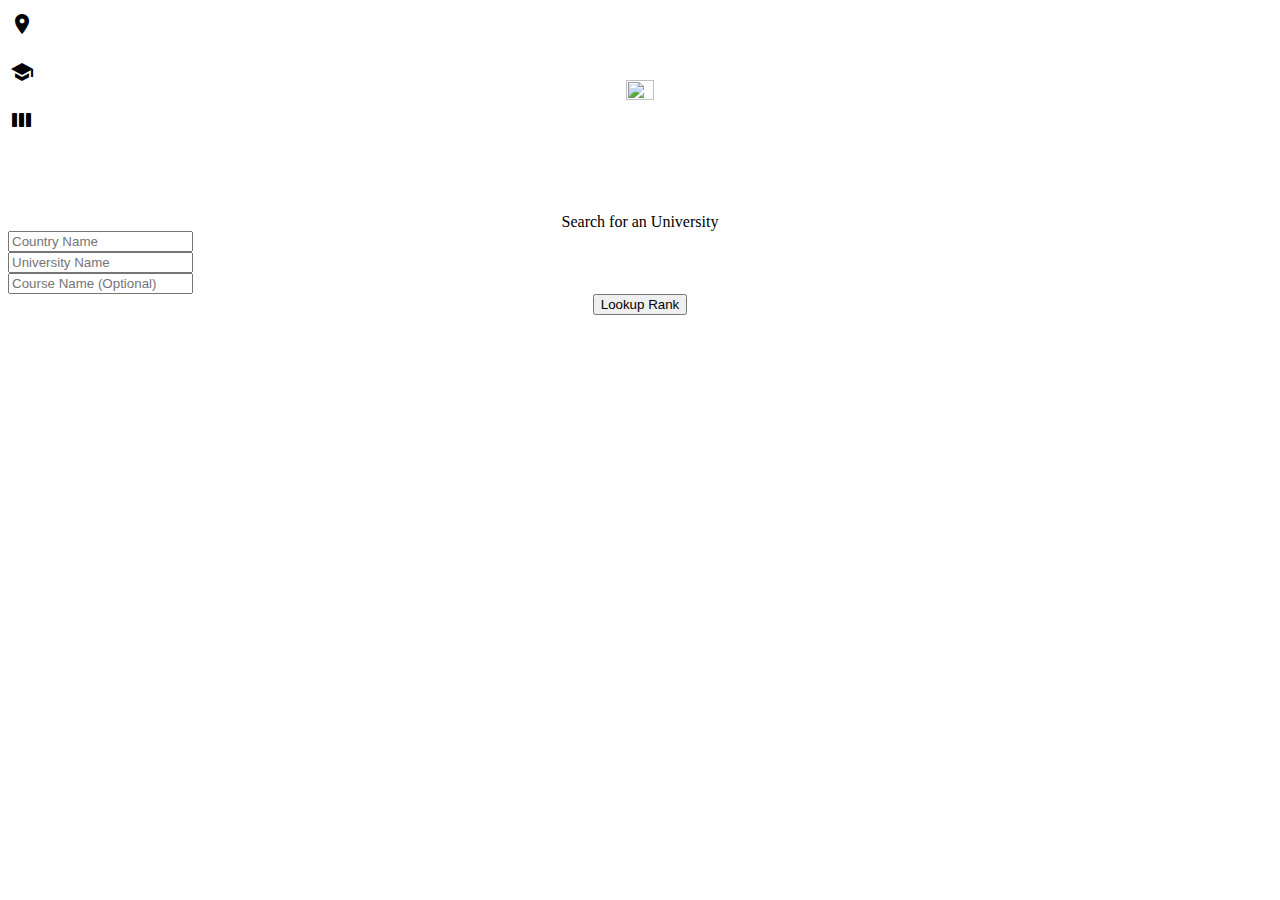
==== templates/index.html @ d8b6df16 "v1.7" ====
<html>
<head>
<title>Rank-O-Matic</title>
<link rel="stylesheet" href="https://fonts.googleapis.com/icon?family=Material+Icons">
<link rel="stylesheet" href="https://raw.githack.com/barathykolappan/Rank-O-Matic/master/static/style.css">
<link rel="stylesheet" href="https://raw.githack.com/barathykolappan/Rank-O-Matic/master/static/back.css">
</head>
<body>
<br><br><br><br>
<center><img src="https://raw.githack.com/barathykolappan/Rank-O-Matic/master/static/icon.png" height=15%></center>
<form method="POST" >
<div class="Search">
  <div class="search_title">
    <center>Search for an University</center>
  </div>
  <div class="search_fields">
    <div class="search_fields__country">
        <i class="material-icons" style="position:absolute; top:12px; left:10px;">location_on</i>
	<datalist id="clist">
	<option>Afghanistan</option>
	<option>Albania </option>
	<option>Algeria </option>
	<option>American Samoa </option>
	<option>Andorra </option>
	<option>Angola </option>
	<option>Anguilla </option>
	<option>Antigua & Barbuda </option>
	<option>Argentina </option>
	<option>Armenia </option>
	<option>Aruba </option>
	<option>Australia </option>
	<option>Austria </option>
	<option>Azerbaijan </option>
	<option>Bahamas, The </option>
	<option>Bahrain </option>
	<option>Bangladesh </option>
	<option>Barbados </option>
	<option>Belarus </option>
	<option>Belgium </option>
	<option>Belize </option>
	<option>Benin </option>
	<option>Bermuda </option>
	<option>Bhutan </option>
	<option>Bolivia </option>
	<option>Bosnia & Herzegovina </option>
	<option>Botswana </option>
	<option>Brazil </option>
	<option>British Virgin Is. </option>
	<option>Brunei </option>
	<option>Bulgaria </option>
	<option>Burkina Faso </option>
	<option>Burma </option>
	<option>Burundi </option>
	<option>Cambodia </option>
	<option>Cameroon </option>
	<option>Canada </option>
	<option>Cape Verde </option>
	<option>Cayman Islands </option>
	<option>Central African Rep. </option>
	<option>Chad </option>
	<option>Chile </option>
	<option>China </option>
	<option>Colombia </option>
	<option>Comoros </option>
	<option>Congo, Dem. Rep. </option>
	<option>Congo, Repub. of the </option>
	<option>Cook Islands </option>
	<option>Costa Rica </option>
	<option>Cote d'Ivoire </option>
	<option>Croatia </option>
	<option>Cuba </option>
	<option>Cyprus </option>
	<option>Czech Republic </option>
	<option>Denmark </option>
	<option>Djibouti </option>
	<option>Dominica </option>
	<option>Dominican Republic </option>
	<option>East Timor </option>
	<option>Ecuador </option>
	<option>Egypt </option>
	<option>El Salvador </option>
	<option>Equatorial Guinea </option>
	<option>Eritrea </option>
	<option>Estonia </option>
	<option>Ethiopia </option>
	<option>Faroe Islands </option>
	<option>Fiji </option>
	<option>Finland </option>
	<option>France </option>
	<option>French Guiana </option>
	<option>French Polynesia </option>
	<option>Gabon </option>
	<option>Gambia, The </option>
	<option>Gaza Strip </option>
	<option>Georgia </option>
	<option>Germany </option>
	<option>Ghana </option>
	<option>Gibraltar </option>
	<option>Greece </option>
	<option>Greenland </option>
	<option>Grenada </option>
	<option>Guadeloupe </option>
	<option>Guam </option>
	<option>Guatemala </option>
	<option>Guernsey </option>
	<option>Guinea </option>
	<option>Guinea-Bissau </option>
	<option>Guyana </option>
	<option>Haiti </option>
	<option>Honduras </option>
	<option>Hong Kong </option>
	<option>Hungary </option>
	<option>Iceland </option>
	<option>India </option>
	<option>Indonesia </option>
	<option>Iran </option>
	<option>Iraq </option>
	<option>Ireland </option>
	<option>Isle of Man </option>
	<option>Israel </option>
	<option>Italy </option>
	<option>Jamaica </option>
	<option>Japan </option>
	<option>Jersey </option>
	<option>Jordan </option>
	<option>Kazakhstan </option>
	<option>Kenya </option>
	<option>Kiribati </option>
	<option>Korea, North </option>
	<option>Korea, South </option>
	<option>Kuwait </option>
	<option>Kyrgyzstan </option>
	<option>Laos </option>
	<option>Latvia </option>
	<option>Lebanon </option>
	<option>Lesotho </option>
	<option>Liberia </option>
	<option>Libya </option>
	<option>Liechtenstein </option>
	<option>Lithuania </option>
	<option>Luxembourg </option>
	<option>Macau </option>
	<option>Macedonia </option>
	<option>Madagascar </option>
	<option>Malawi </option>
	<option>Malaysia </option>
	<option>Maldives </option>
	<option>Mali </option>
	<option>Malta </option>
	<option>Marshall Islands </option>
	<option>Martinique </option>
	<option>Mauritania </option>
	<option>Mauritius </option>
	<option>Mayotte </option>
	<option>Mexico </option>
	<option>Micronesia, Fed. St. </option>
	<option>Moldova </option>
	<option>Monaco </option>
	<option>Mongolia </option>
	<option>Montserrat </option>
	<option>Morocco </option>
	<option>Mozambique </option>
	<option>Namibia </option>
	<option>Nauru </option>
	<option>Nepal </option>
	<option>Netherlands </option>
	<option>Netherlands Antilles </option>
	<option>New Caledonia </option>
	<option>New Zealand </option>
	<option>Nicaragua </option>
	<option>Niger </option>
	<option>Nigeria </option>
	<option>N. Mariana Islands </option>
	<option>Norway </option>
	<option>Oman </option>
	<option>Pakistan </option>
	<option>Palau </option>
	<option>Panama </option>
	<option>Papua New Guinea </option>
	<option>Paraguay </option>
	<option>Peru </option>
	<option>Philippines </option>
	<option>Poland </option>
	<option>Portugal </option>
	<option>Puerto Rico </option>
	<option>Qatar </option>
	<option>Reunion </option>
	<option>Romania </option>
	<option>Russia </option>
	<option>Rwanda </option>
	<option>Saint Helena </option>
	<option>Saint Kitts & Nevis </option>
	<option>Saint Lucia </option>
	<option>St Pierre & Miquelon </option>
	<option>Saint Vincent and the Grenadines </option>
	<option>Samoa </option>
	<option>San Marino </option>
	<option>Sao Tome & Principe </option>
	<option>Saudi Arabia </option>
	<option>Senegal </option>
	<option>Serbia </option>
	<option>Seychelles </option>
	<option>Sierra Leone </option>
	<option>Singapore </option>
	<option>Slovakia </option>
	<option>Slovenia </option>
	<option>Solomon Islands </option>
	<option>Somalia </option>
	<option>South Africa </option>
	<option>Spain </option>
	<option>Sri Lanka </option>
	<option>Sudan </option>
	<option>Suriname </option>
	<option>Swaziland </option>
	<option>Sweden </option>
	<option>Switzerland </option>
	<option>Syria </option>
	<option>Taiwan </option>
	<option>Tajikistan </option>
	<option>Tanzania </option>
	<option>Thailand </option>
	<option>Togo </option>
	<option>Tonga </option>
	<option>Trinidad & Tobago </option>
	<option>Tunisia </option>
	<option>Turkey </option>
	<option>Turkmenistan </option>
	<option>Turks & Caicos Is </option>
	<option>Tuvalu </option>
	<option>Uganda </option>
	<option>Ukraine </option>
	<option>United Arab Emirates </option>
	<option>United Kingdom </option>
	<option>United States of America</option>
	<option>Uruguay </option>
	<option>Uzbekistan </option>
	<option>Vanuatu </option>
	<option>Venezuela </option>
	<option>Vietnam </option>
	<option>Virgin Islands </option>
	<option>Wallis and Futuna </option>
	<option>West Bank </option>
	<option>Western Sahara </option>
	<option>Yemen </option>
	<option>Zambia </option>
	<option>Zimbabwe </option>
	</datalist>
      <input placeholder="Country Name" type="text" name='cname' autoComplete="on" list="clist">
    </div>
    <div class="search_fields__univ">
        <i class="material-icons" style="position:absolute; top:60px; left:10px;">school</i>
	<datalist id="ulist">
	<option>Aalborg University</option>
	<option>Aalto University</option>
	<option>Aarhus University</option>
	<option>Aberystwyth University</option>
	<option>Ãcole Normale SupÃrieure de Lyon</option>
	<option>Ãcole Normale Suprieure</option>
	<option>Ãcole Polytechnique</option>
	<option>Ãcole Polytechnique FÃdÃrale de Lausanne</option>
	<option>Adam Mickiewicz University</option>
	<option>AGH University of Science and Technology</option>
	<option>Ajou University</option>
	<option>Alexandria University</option>
	<option>Alexandria University</option>
	<option>Alexandria University</option>
	<option>Alexandru Ioan Cuza University</option>
	<option>Aligarh Muslim University</option>
	<option>American University</option>
	<option>American University of Beirut</option>
	<option>American University of Sharjah</option>
	<option>Amirkabir University of Technology</option>
	<option>Amrita University</option>
	<option>Anadolu University</option>
	<option>Andhra University</option>
	<option>Anna University</option>
	<option>Aristotle University of Thessaloniki</option>
	<option>Arizona State University</option>
	<option>Asia University, Taiwan</option>
	<option>Aston University</option>
	<option>Aston University</option>
	<option>Athens University of Economics and Business</option>
	<option>Auburn University</option>
	<option>Auburn University</option>
	<option>Auckland University of Technology</option>
	<option>Austral University of Chile</option>
	<option>Australian National University</option>
	<option>Autonomous University of Barcelona</option>
	<option>Autonomous University of Madrid</option>
	<option>Bangor University</option>
	<option>Bar-Ilan University</option>
	<option>Bar-Ilan University</option>
	<option>Bauman Moscow State Technical University</option>
	<option>Beijing Institute of Technology</option>
	<option>Belarusian State University</option>
	<option>Ben-Gurion University of the Negev</option>
	<option>Bielefeld University</option>
	<option>Bielefeld University</option>
	<option>Bilkent University</option>
	<option>Bilkent University</option>
	<option>Binghamton University, State University of New York</option>
	<option>Birkbeck, University of London</option>
	<option>Birla Institute of Technology and Science, Pilani</option>
	<option>Blaise Pascal University</option>
	<option>Boston College</option>
	<option>Boston University</option>
	<option>Bournemouth University</option>
	<option>Brno University of Technology</option>
	<option>Brown University</option>
	<option>Brunel University London</option>
	<option>Brunel University London</option>
	<option>Budapest University of Technology and Economics</option>
	<option>Cairo University</option>
	<option>California Institute of Technology</option>
	<option>California State University, Long Beach</option>
	<option>Capital Medical University</option>
	<option>Cardiff University</option>
	<option>Carleton University</option>
	<option>Carleton University</option>
	<option>Carlos III University of Madrid</option>
	<option>Carnegie Mellon University</option>
	<option>Case Western Reserve University</option>
	<option>Catholic University of the Sacred Heart</option>
	<option>Central Queensland University</option>
	<option>Chalmers University of Technology</option>
	<option>Chang Gung University</option>
	<option>Charles Darwin University</option>
	<option>Charles University in Prague</option>
	<option>Charles University in Prague</option>
	<option>Chiang Mai University</option>
	<option>Chiba University</option>
	<option>China Agricultural University</option>
	<option>China Medical University, Taiwan</option>
	<option>China University of Geosciences (Wuhan)</option>
	<option>China University of Petroleum (Beijing)</option>
	<option>Chonbuk National University</option>
	<option>Chongqing University</option>
	<option>Chonnam National University</option>
	<option>Chulalongkorn University</option>
	<option>Chung Yuan Christian University</option>
	<option>Chung-Ang University</option>
	<option>Chungnam National University</option>
	<option>City University London</option>
	<option>Claude Bernard University Lyon 1</option>
	<option>Clemson University</option>
	<option>Clemson University</option>
	<option>Colorado School of Mines</option>
	<option>Colorado State University</option>
	<option>Columbia University</option>
	<option>Comenius University in Bratislava</option>
	<option>Complutense University of Madrid</option>
	<option>Concordia University</option>
	<option>Cornell University</option>
	<option>Coventry University</option>
	<option>Creighton University</option>
	<option>Curtin University</option>
	<option>Curtin University</option>
	<option>Czech Technical University in Prague</option>
	<option>Dalhousie University</option>
	<option>Dalhousie University</option>
	<option>Dalian University of Technology</option>
	<option>Dartmouth College</option>
	<option>De Montfort University</option>
	<option>Deakin University</option>
	<option>Delft University of Technology</option>
	<option>Drexel University</option>
	<option>Drexel University</option>
	<option>Dublin City University</option>
	<option>Dublin Institute of Technology</option>
	<option>Duke University</option>
	<option>Durham University</option>
	<option>East China Normal University</option>
	<option>East China University of Science and Technology</option>
	<option>Edith Cowan University</option>
	<option>Ehime University</option>
	<option>Eindhoven University of Technology</option>
	<option>Emory University</option>
	<option>Erasmus University Rotterdam</option>
	<option>Erciyes University</option>
	<option>Ewha Womans University</option>
	<option>Federal University of Bahia</option>
	<option>Federal University of Lavras</option>
	<option>Federal University of Minas Gerais</option>
	<option>Federal University of ParanÃ¡ (UFPR)</option>
	<option>Federal University of Rio de Janeiro</option>
	<option>Federal University of Rio Grande do Sul</option>
	<option>Federal University of Santa Catarina</option>
	<option>Feng Chia University</option>
	<option>Flinders University</option>
	<option>Florida Institute of Technology</option>
	<option>Florida International University</option>
	<option>Fu Jen Catholic University</option>
	<option>Fudan University</option>
	<option>George Mason University</option>
	<option>George Washington University</option>
	<option>Georgetown University</option>
	<option>Georgia Health Sciences University</option>
	<option>Georgia Institute of Technology</option>
	<option>Georgia State University</option>
	<option>Georgia State University</option>
	<option>Ghent University</option>
	<option>Gifu University</option>
	<option>Glasgow Caledonian University</option>
	<option>Goethe University Frankfurt</option>
	<option>Griffith University</option>
	<option>Hacettepe University</option>
	<option>Harbin Institute of Technology</option>
	<option>Harbin Institute of Technology</option>
	<option>Harvard University</option>
	<option>Heidelberg University</option>
	<option>Heriot-Watt University</option>
	<option>Heriot-Watt University</option>
	<option>Hiroshima University</option>
	<option>Hiroshima University</option>
	<option>Hokkaido University</option>
	<option>Hokkaido University</option>
	<option>Hong Kong Baptist University</option>
	<option>Hong Kong Baptist University</option>
	<option>Hong Kong Polytechnic University</option>
	<option>Hong Kong Polytechnic University</option>
	<option>Hong Kong University of Science and Technology</option>
	<option>Howard University</option>
	<option>Huazhong University of Science and Technology</option>
	<option>Humboldt University of Berlin</option>
	<option>Hunan University</option>
	<option>Imperial College London</option>
	<option>Indian Institute of Technology Bombay</option>
	<option>Indian Institute of Technology Delhi</option>
	<option>Indian Institute of Technology Guwahati</option>
	<option>Indian Institute of Technology Kanpur</option>
	<option>Indian Institute of Technology Kharagpur</option>
	<option>Indian Institute of Technology Madras</option>
	<option>Indian Institute of Technology Roorkee</option>
	<option>Indiana University</option>
	<option>Inha University</option>
	<option>Iowa State University</option>
	<option>Iran University of Science and Technology</option>
	<option>Isfahan University of Technology</option>
	<option>I-Shou University</option>
	<option>Istanbul Technical University</option>
	<option>Istanbul Technical University</option>
	<option>Istanbul University</option>
	<option>Jadavpur University</option>
	<option>Jagiellonian University</option>
	<option>Jagiellonian University</option>
	<option>Jilin University</option>
	<option>Johannes Kepler University of Linz</option>
	<option>Johannes Kepler University of Linz</option>
	<option>Johns Hopkins University</option>
	<option>Jordan University of Science and Technology</option>
	<option>Juntendo University</option>
	<option>K.N. Toosi University of Technology</option>
	<option>Kanazawa University</option>
	<option>Kansas State University</option>
	<option>Kansas State University</option>
	<option>Kaohsiung Medical University</option>
	<option>Karlsruhe Institute of Technology</option>
	<option>Karolinska Institute</option>
	<option>Keele University</option>
	<option>Keele University</option>
	<option>Keio University</option>
	<option>Keio University</option>
	<option>Kent State University</option>
	<option>Kent State University</option>
	<option>Kent State University</option>
	<option>Khon Kaen University</option>
	<option>King Fahd University of Petroleum and Minerals</option>
	<option>King Saud University</option>
	<option>Kings College London</option>
	<option>Kingston University</option>
	<option>Kinki University</option>
	<option>Kobe University</option>
	<option>Kobe University</option>
	<option>Konkuk University</option>
	<option>Korea Advanced Institute of Science and Technology</option>
	<option>Korea University</option>
	<option>KTH Royal Institute of Technology</option>
	<option>KU Leuven</option>
	<option>Kumamoto University</option>
	<option>Kyoto University</option>
	<option>Kyung Hee University</option>
	<option>Kyung Hee University</option>
	<option>Kyungpook National University</option>
	<option>Kyushu Institute of Technology</option>
	<option>Kyushu University</option>
	<option>Kyushu University</option>
	<option>La Trobe University</option>
	<option>Lancaster University</option>
	<option>Lappeenranta University of Technology</option>
	<option>Lehigh University</option>
	<option>Lehigh University</option>
	<option>Leibniz University of Hanover</option>
	<option>Leiden University</option>
	<option>Liverpool John Moores University</option>
	<option>Liverpool John Moores University</option>
	<option>LMU Munich</option>
	<option>Lomonosov Moscow State University</option>
	<option>London School of Economics and Political Science</option>
	<option>Loughborough University</option>
	<option>Louisiana State University</option>
	<option>Lund University</option>
	<option>Macquarie University</option>
	<option>Mahidol University</option>
	<option>Mahidol University</option>
	<option>Makerere University</option>
	<option>Manchester Metropolitan University</option>
	<option>Marche Polytechnic University</option>
	<option>Masaryk University</option>
	<option>Massachusetts Institute Technology</option>
	<option>Massey University</option>
	<option>Massey University</option>
	<option>McGill University</option>
	<option>McMaster University</option>
	<option>Memorial University of Newfoundland</option>
	<option>Miami University</option>
	<option>Michigan State University</option>
	<option>Michigan Technological University</option>
	<option>Middle East Technical University</option>
	<option>Middle East Technical University</option>
	<option>Middle East Technical University</option>
	<option>Middlesex University</option>
	<option>Missouri University of Science and Technology</option>
	<option>Monash University</option>
	<option>Montana State University</option>
	<option>Monterrey Institute of Technology and Higher Education</option>
	<option>Montpellier University</option>
	<option>Moscow Institute of Physics and Technology</option>
	<option>Murdoch University</option>
	<option>Nagasaki University</option>
	<option>Nagoya University</option>
	<option>Nanjing University</option>
	<option>Nanjing University</option>
	<option>Nanyang Technological University</option>
	<option>National and Kapodistrian University of Athens</option>
	<option>National Autonomous University of Mexico</option>
	<option>National Central University</option>
	<option>National Central University</option>
	<option>National Cheng Kung University</option>
	<option>National Chengchi University</option>
	<option>National Chiao Tung University</option>
	<option>National Chiao Tung University</option>
	<option>National Chung Cheng University</option>
	<option>National Chung Hsing University</option>
	<option>National Institute of Applied Sciences of Lyon</option>
	<option>National Sun Yat-Sen University</option>
	<option>National Sun Yat-Sen University</option>
	<option>National Sun Yat-Sen University</option>
	<option>National Taipei University of Technology</option>
	<option>National Taiwan Normal University</option>
	<option>National Taiwan Ocean University</option>
	<option>National Taiwan Ocean University</option>
	<option>National Taiwan University</option>
	<option>National Taiwan University of Science and Technology</option>
	<option>National Technical University of Athens</option>
	<option>National Tsing Hua University</option>
	<option>National Tsing Hua University</option>
	<option>National University of Ireland, Galway</option>
	<option>National University of Ireland, Maynooth</option>
	<option>National University of Science and Technology (MISiS)</option>
	<option>National University of Sciences and Technology</option>
	<option>National University of Singapore</option>
	<option>National Yang-Ming University</option>
	<option>New Jersey Institute of Technology</option>
	<option>New Jersey Institute of Technology</option>
	<option>New Mexico State University</option>
	<option>New University of Lisbon</option>
	<option>New University of Lisbon</option>
	<option>New York University</option>
	<option>Newcastle University</option>
	<option>Niigata University</option>
	<option>Northeastern University</option>
	<option>Northumbria University</option>
	<option>Northwestern Polytechnical University</option>
	<option>Northwestern University</option>
	<option>Norwegian University of Science and Technology</option>
	<option>Nottingham Trent University</option>
	<option>Novosibirsk State University</option>
	<option>Oakland University</option>
	<option>Ocean University of China</option>
	<option>Ohio State University</option>
	<option>Ohio University</option>
	<option>Okayama University</option>
	<option>Oklahoma State University</option>
	<option>Old Dominion University</option>
	<option>Osaka City University</option>
	<option>Osaka Prefecture University</option>
	<option>Osaka University</option>
	<option>Otto von Guericke University of Magdeburg</option>
	<option>Oxford Brookes University</option>
	<option>Panjab University</option>
	<option>Paris Dauphine University</option>
	<option>Peking University</option>
	<option>Pennsylvania State University</option>
	<option>Pierre and Marie Curie University</option>
	<option>Plymouth University</option>
	<option>Pohang University of Science and Technology</option>
	<option>Polytechnic University of Catalonia</option>
	<option>Polytechnic University of Catalonia</option>
	<option>Polytechnic University of Milan</option>
	<option>Polytechnic University of Turin</option>
	<option>Polytechnic University of Valencia</option>
	<option>Polytechnic University of Valencia</option>
	<option>Pompeu Fabra University</option>
	<option>Pontifical Catholic University of Chile</option>
	<option>Pontifical Catholic University of Chile</option>
	<option>Pontifical Catholic University of Rio de Janeiro (PUC-Rio)</option>
	<option>Pontifical Catholic University of Rio Grande do Sul (PUCRS)</option>
	<option>Portland State University</option>
	<option>Prince of Songkla University</option>
	<option>Princeton University</option>
	<option>Purdue University</option>
	<option>Pusan National University</option>
	<option>Qatar University</option>
	<option>Quaid-i-azam University</option>
	<option>Queen Mary University of London</option>
	<option>Queensland University of Technology</option>
	<option>Renmin University of China</option>
	<option>Rensselaer Polytechnic Institute</option>
	<option>Rice University</option>
	<option>Rio de Janeiro State University (UERJ)</option>
	<option>RMIT University</option>
	<option>Rochester Institute of Technology</option>
	<option>Royal Holloway, University of London</option>
	<option>Ruhr University Bochum</option>
	<option>Rutgers, the State University of New Jersey</option>
	<option>RWTH Aachen University</option>
	<option>SÃ£o Paulo State University (UNESP)</option>
	<option>Saint Petersburg State University</option>
	<option>Saint Petersburg State University</option>
	<option>Saitama University</option>
	<option>Sapienza University of Rome</option>
	<option>Savitribai Phule Pune University</option>
	<option>Sejong University</option>
	<option>Semmelweis University</option>
	<option>Seoul National University</option>
	<option>Shahid Beheshti University</option>
	<option>Shanghai Jiao Tong University</option>
	<option>Shanghai University</option>
	<option>Shantou University</option>
	<option>Sharif University of Technology</option>
	<option>Sharif University of Technology</option>
	<option>Sheffield Hallam University</option>
	<option>Shinshu University</option>
	<option>Showa University</option>
	<option>Sichuan University</option>
	<option>Simon Fraser University</option>
	<option>Simon Fraser University</option>
	<option>Slovak University of Technology in Bratislava</option>
	<option>Sogang University</option>
	<option>Soochow University</option>
	<option>Sophia University</option>
	<option>South China University of Technology</option>
	<option>Southern Cross University</option>
	<option>Southern Federal University</option>
	<option>Stanford University</option>
	<option>State University of Campinas</option>
	<option>State University of New York Albany</option>
	<option>State University of New York Albany</option>
	<option>Stellenbosch University</option>
	<option>Stockholm University</option>
	<option>Stony Brook University</option>
	<option>Suez Canal University</option>
	<option>Sultan Qaboos University</option>
	<option>Sun Yat-sen University</option>
	<option>Sun Yat-sen University</option>
	<option>Sungkyunkwan University</option>
	<option>Suranaree University of Technology</option>
	<option>Swansea University</option>
	<option>Swedish University of Agricultural Sciences</option>
	<option>Swedish University of Agricultural Sciences</option>
	<option>Swinburne University of Technology</option>
	<option>Swiss Federal Institute of Technology Zurich</option>
	<option>Taipei Medical University</option>
	<option>Tallinn University of Technology</option>
	<option>Tampere University of Technology</option>
	<option>Taras Shevchenko National University of Kyiv</option>
	<option>Technical University of Darmstadt</option>
	<option>Technical University of Denmark</option>
	<option>Technical University of Madrid</option>
	<option>Technical University of Munich</option>
	<option>Technion Israel Institute of Technology</option>
	<option>Tehran University of Medical Sciences</option>
	<option>Texas Tech University</option>
	<option>The Open University</option>
	<option>The University of Queensland</option>
	<option>Tianjin University</option>
	<option>Tilburg University</option>
	<option>Tohoku University</option>
	<option>Tokai University</option>
	<option>Tokushima University</option>
	<option>Tokyo Institute of Technology</option>
	<option>Tokyo Medical and Dental University</option>
	<option>Tokyo Medical and Dental University (TMDU)</option>
	<option>Tokyo Metropolitan University</option>
	<option>Tokyo Metropolitan University</option>
	<option>Tokyo University of Agriculture and Technology</option>
	<option>Tokyo University of Agriculture and Technology</option>
	<option>Tokyo University of Marine Science and Technology</option>
	<option>Tokyo University of Science</option>
	<option>Tomsk State University</option>
	<option>Tongji University</option>
	<option>Tottori University</option>
	<option>Toyohashi University of Technology</option>
	<option>Trinity College Dublin</option>
	<option>Tsinghua University</option>
	<option>TU Dresden</option>
	<option>Tufts University</option>
	<option>Tulane University</option>
	<option>UiT The Arctic University of Norway</option>
	<option>Ulm University</option>
	<option>Ulster University</option>
	<option>United Arab Emirates University</option>
	<option>Universiti Kebangsaan Malaysia</option>
	<option>Universiti Putra Malaysia</option>
	<option>Universiti Sains Malaysia</option>
	<option>Universiti Teknologi Malaysia</option>
	<option>Universiti Teknologi MARA</option>
	<option>University at Buffalo</option>
	<option>University College Cork</option>
	<option>University College Dublin</option>
	<option>University College London</option>
	<option>University of Aberdeen</option>
	<option>University of Adelaide</option>
	<option>University of Adelaide</option>
	<option>University of Alberta</option>
	<option>University of AlcalÃ¡</option>
	<option>University of Amsterdam</option>
	<option>University of Antioquia</option>
	<option>University of Antwerp</option>
	<option>University of Arizona</option>
	<option>University of Arkansas</option>
	<option>University of Auckland</option>
	<option>University of Aveiro</option>
	<option>University of Aveiro</option>
	<option>University of Barcelona</option>
	<option>University of Barcelona</option>
	<option>University of Bari Aldo Moro</option>
	<option>University of Bari Aldo Moro</option>
	<option>University of Basel</option>
	<option>University of Bath</option>
	<option>University of Belgrade</option>
	<option>University of Bergen</option>
	<option>University of Birmingham</option>
	<option>University of Bologna</option>
	<option>University of Bonn</option>
	<option>University of Bradford</option>
	<option>University of Brescia</option>
	<option>University of Brighton</option>
	<option>University of Bristol</option>
	<option>University of British Columbia</option>
	<option>University of Bucharest</option>
	<option>University of Burgundy</option>
	<option>University of Cagliari</option>
	<option>University of Calcutta</option>
	<option>University of Calgary</option>
	<option>University of California, Berkeley</option>
	<option>University of California, Davis</option>
	<option>University of California, Irvine</option>
	<option>University of California, Los Angeles</option>
	<option>University of California, Riverside</option>
	<option>University of California, San Diego</option>
	<option>University of California, Santa Barbara</option>
	<option>University of California, Santa Cruz</option>
	<option>University of Cambridge</option>
	<option>University of Canberra</option>
	<option>University of Canterbury</option>
	<option>University of Canterbury</option>
	<option>University of Cape Town</option>
	<option>University of Castilla-La Mancha</option>
	<option>University of Catania</option>
	<option>University of Central Lancashire</option>
	<option>University of Cergy-Pontoise</option>
	<option>University of Chemistry and Technology, Prague</option>
	<option>University of Chicago</option>
	<option>University of Chile</option>
	<option>University of Cincinnati</option>
	<option>University of Cincinnati</option>
	<option>University of Coimbra</option>
	<option>University of Coimbra</option>
	<option>University of Colorado Boulder</option>
	<option>University of Copenhagen</option>
	<option>University of Crete</option>
	<option>University of Debrecen</option>
	<option>University of Delaware</option>
	<option>University of Delhi</option>
	<option>University of Dhaka</option>
	<option>University of Dundee</option>
	<option>University of East Anglia</option>
	<option>University of Eastern Finland</option>
	<option>University of Edinburgh</option>
	<option>University of Electronic Science and Technology of China</option>
	<option>University of Essex</option>
	<option>University of Exeter</option>
	<option>University of Ferrara</option>
	<option>University of Ferrara</option>
	<option>University of Freiburg</option>
	<option>University of GÃttingen</option>
	<option>University of Geneva</option>
	<option>University of Genoa</option>
	<option>University of Georgia</option>
	<option>University of Ghana</option>
	<option>University of Glasgow</option>
	<option>University of Gothenburg</option>
	<option>University of Granada</option>
	<option>University of Graz</option>
	<option>University of Graz</option>
	<option>University of Greenwich</option>
	<option>University of Groningen</option>
	<option>University of Guelph</option>
	<option>University of Haifa</option>
	<option>University of Hamburg</option>
	<option>University of Hawaii at MÄnoa</option>
	<option>University of Helsinki</option>
	<option>University of Hertfordshire</option>
	<option>University of Hertfordshire</option>
	<option>University of Hong Kong</option>
	<option>University of Houston</option>
	<option>University of Huddersfield</option>
	<option>University of Hull</option>
	<option>University of Hull</option>
	<option>University of Ibadan</option>
	<option>University of Iceland</option>
	<option>University of Idaho</option>
	<option>University of Idaho</option>
	<option>University of Illinois at Chicago</option>
	<option>University of Illinois at Urbana-Champaign</option>
	<option>University of Indonesia</option>
	<option>University of Innsbruck</option>
	<option>University of Innsbruck</option>
	<option>University of Ioannina</option>
	<option>University of Iowa</option>
	<option>University of Jordan</option>
	<option>University of Kaiserslautern</option>
	<option>University of Kansas</option>
	<option>University of Kent</option>
	<option>University of Kentucky</option>
	<option>University of Kiel</option>
	<option>University of Konstanz</option>
	<option>University of KwaZulu-Natal</option>
	<option>University of La Laguna</option>
	<option>University of Latvia</option>
	<option>University of Lausanne</option>
	<option>University of Leeds</option>
	<option>University of Limerick</option>
	<option>University of Lincoln</option>
	<option>University of Lisbon</option>
	<option>University of Liverpool</option>
	<option>University of Ljubljana</option>
	<option>University of Macau</option>
	<option>University of Manchester</option>
	<option>University of Manitoba</option>
	<option>University of Maribor</option>
	<option>University of Marrakech Cadi Ayyad</option>
	<option>University of Maryland, Baltimore County</option>
	<option>University of Maryland, Baltimore County</option>
	<option>University of Maryland, College Park</option>
	<option>University of Massachusetts</option>
	<option>University of Medicine and Dentistry of New Jersey</option>
	<option>University of Melbourne</option>
	<option>University of Michigan</option>
	<option>University of Milan</option>
	<option>University of Milan-Bicocca</option>
	<option>University of Minho</option>
	<option>University of Minnesota</option>
	<option>University of Missouri</option>
	<option>University of Modena and Reggio Emilia</option>
	<option>University of Montreal</option>
	<option>University of Murcia</option>
	<option>University of Nairobi</option>
	<option>University of Nantes</option>
	<option>University of New South Wales</option>
	<option>University of Newcastle</option>
	<option>University of Nice Sophia Antipolis</option>
	<option>University of North Carolina at Chapel Hill</option>
	<option>University of North Carolina at Greensboro</option>
	<option>University of Notre Dame</option>
	<option>University of Nottingham</option>
	<option>University of Oklahoma</option>
	<option>University of Otago</option>
	<option>University of Oviedo</option>
	<option>University of Oxford</option>
	<option>University of Padua</option>
	<option>University of Palermo</option>
	<option>University of Pardubice</option>
	<option>University of Parma</option>
	<option>University of Patras</option>
	<option>University of Pennsylvania</option>
	<option>University of Pisa</option>
	<option>University of Pisa</option>
	<option>University of Pittsburgh</option>
	<option>University of Porto</option>
	<option>University of Porto</option>
	<option>University of Portsmouth</option>
	<option>University of Pretoria</option>
	<option>University of Regina</option>
	<option>University of Rennes 1</option>
	<option>University of Salamanca</option>
	<option>University of Salento</option>
	<option>University of Salento</option>
	<option>University of Salford</option>
	<option>University of San Francisco</option>
	<option>University of Santiago de Compostela</option>
	<option>University of Santiago, Chile (USACH)</option>
	<option>University of Saskatchewan</option>
	<option>University of Science and Technology Beijing</option>
	<option>University of Science and Technology of China</option>
	<option>University of Seoul</option>
	<option>University of Seville</option>
	<option>University of Sheffield</option>
	<option>University of Siena</option>
	<option>University of Silesia in Katowice</option>
	<option>University of South Africa</option>
	<option>University of South Australia</option>
	<option>University of South Carolina</option>
	<option>University of South Florida</option>
	<option>University of Southampton</option>
	<option>University of Southern California</option>
	<option>University of Southern Denmark</option>
	<option>University of Southern Mississippi</option>
	<option>University of Southern Queensland</option>
	<option>University of St Andrews</option>
	<option>University of Stirling</option>
	<option>University of Strasbourg</option>
	<option>University of Strathclyde</option>
	<option>University of Strathclyde</option>
	<option>University of Surrey</option>
	<option>University of Sussex</option>
	<option>University of Sydney</option>
	<option>University of Szeged</option>
	<option>University of TÃbingen</option>
	<option>University of Tampere</option>
	<option>University of Tampere</option>
	<option>University of Tartu</option>
	<option>University of Tasmania</option>
	<option>University of Tehran</option>
	<option>University of Texas at Arlington</option>
	<option>University of Texas at Dallas</option>
	<option>University of Texas at El Paso</option>
	<option>University of Texas at San Antonio</option>
	<option>University of the Andes, Colombia</option>
	<option>University of the Basque Country</option>
	<option>University of the West of England</option>
	<option>University of the Witwatersrand</option>
	<option>University of Tokyo</option>
	<option>University of Toledo</option>
	<option>University of Toronto</option>
	<option>University of Trento</option>
	<option>University of Trieste</option>
	<option>University of Tsukuba</option>
	<option>University of Tsukuba</option>
	<option>University of Tulsa</option>
	<option>University of Turku</option>
	<option>University of Twente</option>
	<option>University of Twente</option>
	<option>University of Ulsan</option>
	<option>University of Urbino Carlo Bo</option>
	<option>University of Utah</option>
	<option>University of Valencia</option>
	<option>University of Valencia</option>
	<option>University of Victoria</option>
	<option>University of Vienna</option>
	<option>University of Vigo</option>
	<option>University of Virginia</option>
	<option>University of Waikato</option>
	<option>University of Waikato</option>
	<option>University of Warsaw</option>
	<option>University of Warsaw</option>
	<option>University of WÃrzburg</option>
	<option>University of Washington</option>
	<option>University of Waterloo</option>
	<option>University of West Bohemia</option>
	<option>University of Western Ontario</option>
	<option>University of Westminster</option>
	<option>University of Wisconsin</option>
	<option>University of Wisconsin-Milwaukee</option>
	<option>University of Wollongong</option>
	<option>University of Wyoming</option>
	<option>University of York</option>
	<option>University of Zaragoza</option>
	<option>University of Zaragoza</option>
	<option>University of Zurich</option>
	<option>Uppsala University</option>
	<option>Ural Federal University</option>
	<option>Utrecht University</option>
	<option>V.N. Karazin Kharkiv National University</option>
	<option>Vanderbilt University</option>
	<option>Victoria University of Wellington</option>
	<option>Vienna University of Technology</option>
	<option>Vilnius University</option>
	<option>Virginia Polytechnic Institute and State University</option>
	<option>VIT University</option>
	<option>Vrije Universiteit Brussel</option>
	<option>VU University Amsterdam</option>
	<option>Wageningen University and Research Center</option>
	<option>Wake Forest University</option>
	<option>Warsaw University of Technology</option>
	<option>Waseda University</option>
	<option>Waseda University</option>
	<option>Washington State University</option>
	<option>Washington University in St Louis</option>
	<option>Wayne State University</option>
	<option>West University of TimiÅŸoara</option>
	<option>Western Sydney University</option>
	<option>William & Mary</option>
	<option>Wuhan University</option>
	<option>Wuhan University</option>
	<option>Xiamen University</option>
	<option>Xidian University</option>
	<option>Yale University</option>
	<option>Yeshiva University</option>
	<option>Yeungnam University</option>
	<option>Yokohama City University</option>
	<option>Yokohama National University</option>
	<option>Yonsei University</option>
	<option>Yonsei University</option>
	<option>York University</option>
	<option>Yuan Ze University</option>
	<option>Yuan Ze University</option>
	<option>Zhejiang University</option>
	<option>Zhejiang University</option>

	</datalist>
      <input placeholder="University Name" type="text" name='uname' autoComplete="on" list="ulist">
    </div>
	<div>

</div>
	<div class="search_fields__course">
        <i class="material-icons" style="position:absolute; top:108px; left:10px;">view_week</i>
	<datalist id="colist">
	<option>Accounting</option>
	<option>Actuarial Science</option>
	<option>Advertising</option>
	<option>Agricultural and Biological Engineering</option>
	<option>Agricultural Business Management</option>
	<option>Agriculture</option>
	<option>Agriculture Economics</option>
	<option>Animal Bioscience</option>
	<option>Animal Sciences</option>
	<option>Anthropology</option>
	<option>Applied Mathematics</option>
	<option>Archaeology</option>
	<option>Architectural Engineering</option>
	<option>Architecture</option>
	<option>Art Education</option>
	<option>Art History</option>
	<option>Biobehavioral Health</option>
	<option>Biochemistry</option>
	<option>Bioengineering</option>
	<option>Biology</option>
	<option>Biophysics</option>
	<option>Biotechnology</option>
	<option>Business Administration and Management</option>
	<option>Business Logistics</option>
	<option>Catering Management</option>
	<option>Chemical Engineering</option>
	<option>Chemistry</option>
	<option>Children</option>
	<option>Civil Engineering</option>
	<option>Computer Engineering</option>
	<option>Computer Science</option>
	<option>Crime, Law, and Justice</option>
	<option>Dance</option>
	<option>Earth Sciences</option>
	<option>Economics</option>
	<option>Electrical Engineering</option>
	<option>Elementary and Kindergarten Education</option>
	<option>Engineering Science</option>
	<option>English</option>
	<option>Environmental Resource Management</option>
	<option>Environmental Sciences</option>
	<option>Environmental Systems Engineering</option>
	<option>Film and Video</option>
	<option>Finance</option>
	<option>Food Science</option>
	<option>Forest Science</option>
	<option>Forest Technology</option>
	<option>General Science</option>
	<option>Geography</option>
	<option>Geosciences</option>
	<option>Graphic Design and Photography</option>
	<option>Health and Physical Education</option>
	<option>Health Policy and Administration</option>
	<option>History</option>
	<option>Horticulture</option>
	<option>Human Development and Family Studies</option>
	<option>Individual and Family Studies</option>
	<option>Industrial Engineering</option>
	<option>Information Sciences and Technology</option>
	<option>Journalism</option>
	<option>Kinesiology</option>
	<option>Landscape Architecture</option>
	<option>Law Enforcement and Correction</option>
	<option>Marine Biology</option>
	<option>Marketing</option>
	<option>Mathematics</option>
	<option>Mechanical Engineering</option>
	<option>Media Studies</option>
	<option>Meteorology</option>
	<option>Microbiology</option>
	<option>Mineral Economics</option>
	<option>Modern Languages</option>
	<option>Music Education</option>
	<option>Nuclear Engineering</option>
	<option>Nursing</option>
	<option>Nutrition</option>
	<option>Philosophy</option>
	<option>Physics</option>
	<option>Physiology</option>
	<option>Political Science</option>
	<option>Pre-medicine</option>
	<option>Psychology</option>
	<option>Public Relations</option>
	<option>Real Estate</option>
	<option>Recreation and Parks</option>
	<option>Rehabilitation Services</option>
	<option>Religious Studies</option>
	<option>Secondary Education</option>
	<option>Social Work</option>
	<option>Sociology</option>
	<option>Special Education</option>
	<option>Speech Communication</option>
	<option>Statistics</option>
	<option>Studio Art</option>
	<option>Telecommunications</option>
	<option>Theater</option>
	<option>Wildlife and Fishery Science</option>
	<option>Wildlife Technology</option>
	<option>Women's Studies</option>
	</datalist>
    <input placeholder="Course Name (Optional)" type="text" name='coname' autoComplete="on" list="colist">
    </div>
    <div class="search_fields__submit">
      <center><input type="submit" value="Lookup Rank"></center>
</form>
</body>
</html>
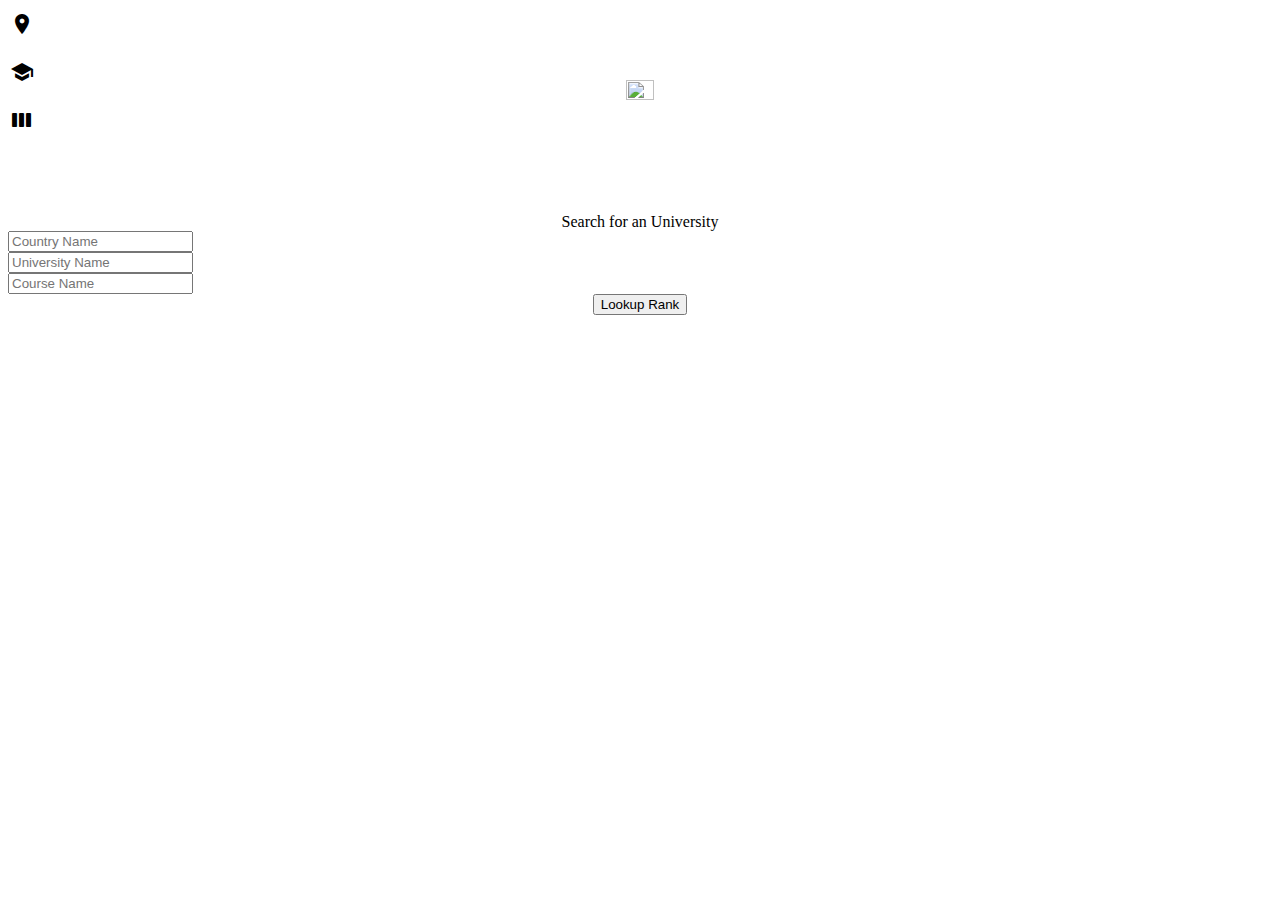
==== commit 81b47c95: "v1.8" ====
--- a/templates/index.html
+++ b/templates/index.html
@@ -1128,7 +1128,7 @@
 	<option>Wildlife Technology</option>
 	<option>Women's Studies</option>
 	</datalist>
-    <input placeholder="Course Name (Optional)" type="text" name='coname' autoComplete="on" list="colist">
+    <input placeholder="Course Name" type="text" name='coname' autoComplete="on" list="colist">
     </div>
     <div class="search_fields__submit">
       <center><input type="submit" value="Lookup Rank"></center>
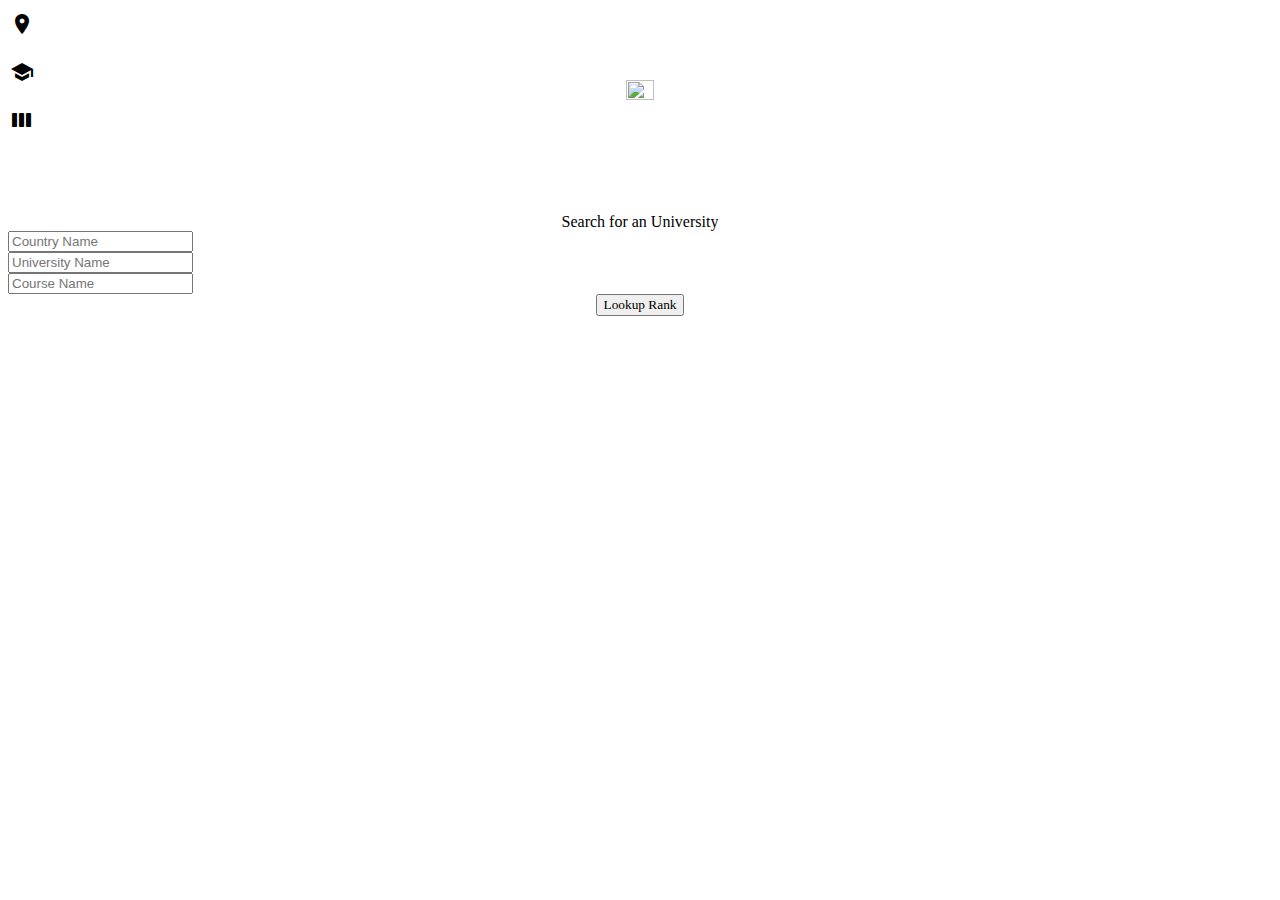
==== commit 2df505c0: "v2.0" ====
--- a/templates/index.html
+++ b/templates/index.html
@@ -9,9 +9,9 @@
 <br><br><br><br>
 <center><img src="https://raw.githack.com/barathykolappan/Rank-O-Matic/master/static/icon.png" height=15%></center>
 <form method="POST" >
-<div class="Search">
+<div class="Search" style="font-family:'Product Sans';">
   <div class="search_title">
-    <center>Search for an University</center>
+    <center><font style="font-family:'Product Sans';">Search for an University</font></center>
   </div>
   <div class="search_fields">
     <div class="search_fields__country">
@@ -1131,7 +1131,7 @@
     <input placeholder="Course Name" type="text" name='coname' autoComplete="on" list="colist">
     </div>
     <div class="search_fields__submit">
-      <center><input type="submit" value="Lookup Rank"></center>
+      <center><input style="font-family:'Product Sans';" type="submit" value="Lookup Rank"></center>
 </form>
 </body>
 </html>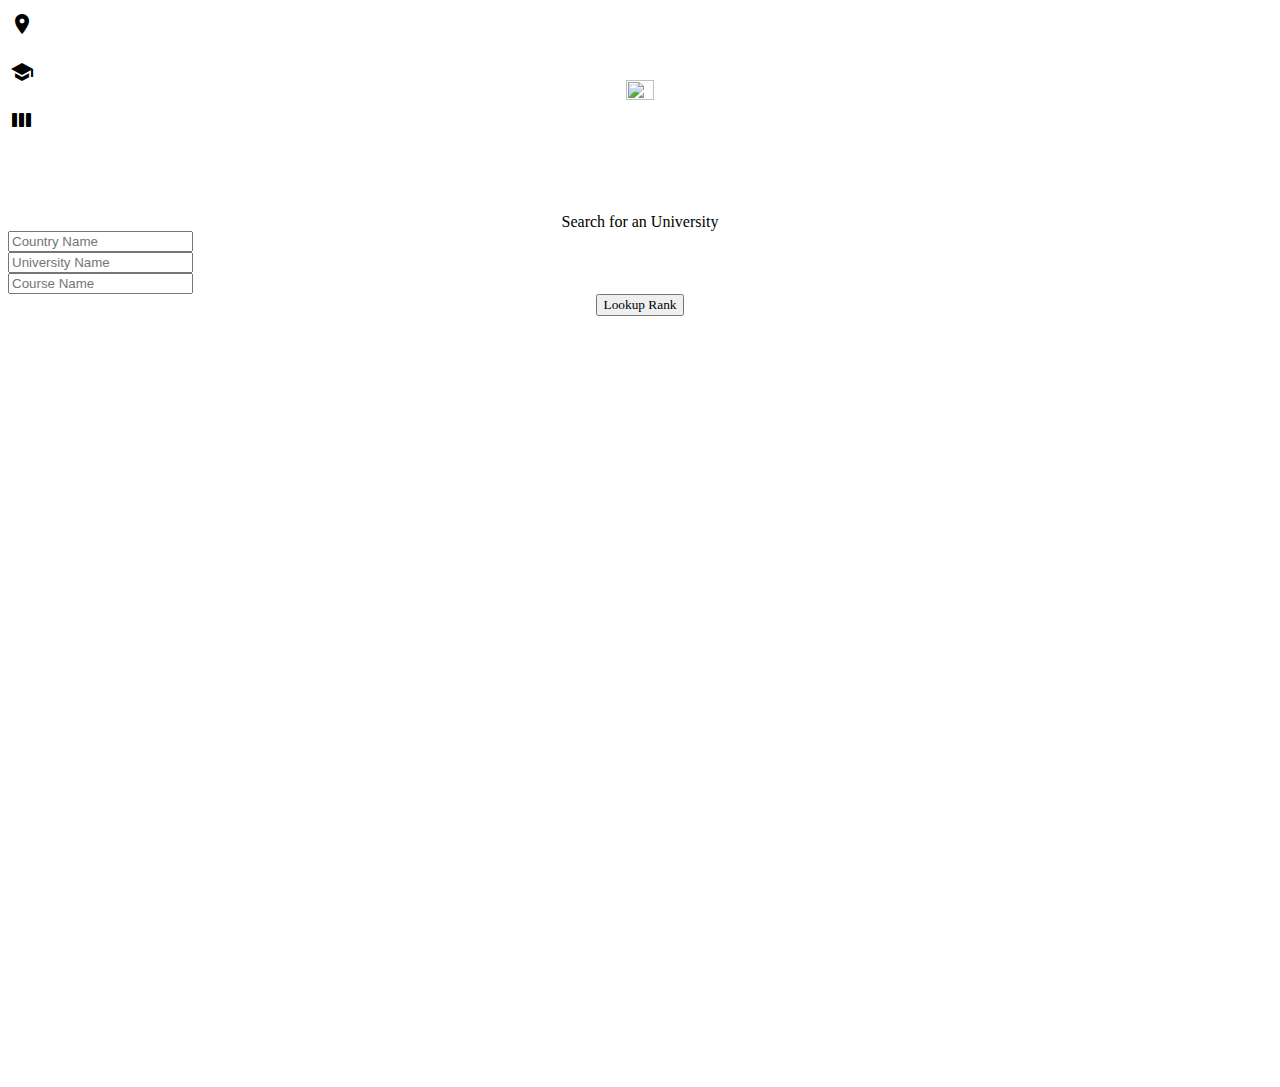
==== commit c11b24dd: "v2.3" ====
--- a/templates/index.html
+++ b/templates/index.html
@@ -231,7 +231,7 @@
 	<option>Ukraine </option>
 	<option>United Arab Emirates </option>
 	<option>United Kingdom </option>
-	<option>United States of America</option>
+	<option>United States</option>
 	<option>Uruguay </option>
 	<option>Uzbekistan </option>
 	<option>Vanuatu </option>
@@ -443,6 +443,7 @@
 	<option>Jadavpur University</option>
 	<option>Jagiellonian University</option>
 	<option>Jagiellonian University</option>
+	<option>Jawaharlal Nehru University</option>
 	<option>Jilin University</option>
 	<option>Johannes Kepler University of Linz</option>
 	<option>Johannes Kepler University of Linz</option>
@@ -504,6 +505,7 @@
 	<option>Mahidol University</option>
 	<option>Makerere University</option>
 	<option>Manchester Metropolitan University</option>
+	<option>Manipal Institute of Technology</option>
 	<option>Marche Polytechnic University</option>
 	<option>Masaryk University</option>
 	<option>Massachusetts Institute Technology</option>
@@ -1131,7 +1133,9 @@
     <input placeholder="Course Name" type="text" name='coname' autoComplete="on" list="colist">
     </div>
     <div class="search_fields__submit">
-      <center><input style="font-family:'Product Sans';" type="submit" value="Lookup Rank"></center>
+      <center><input style="font-family:'Product Sans';" type="submit" value="Lookup Rank"></center></div>
 </form>
+</div>
+<center><p style="font-family:'Product Sans'; font-size:13px; color:white; position:absolute; bottom:-200px;">Made by Quinx Squad for Access Denied Hack.</p></center>
 </body>
 </html>